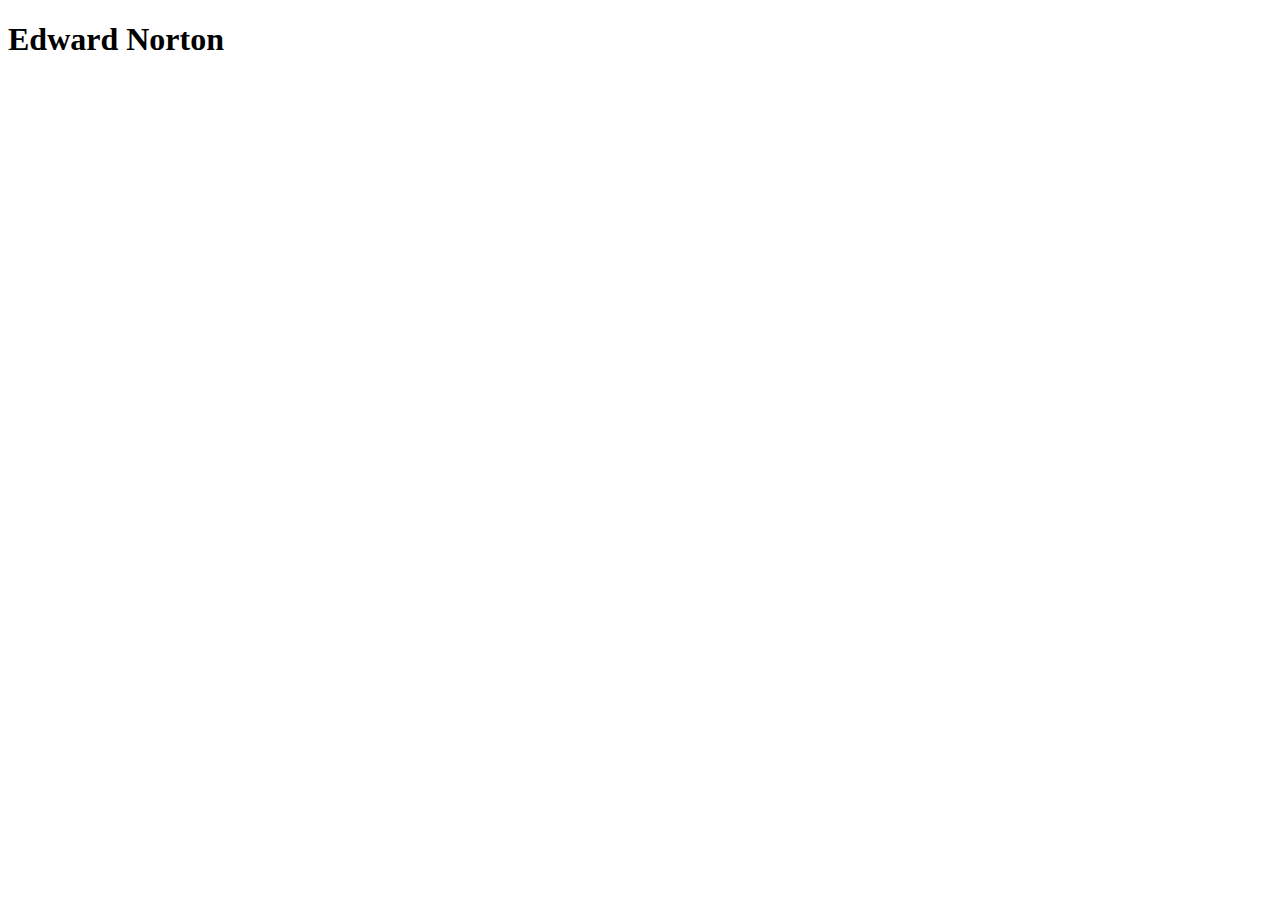
==== practice1/index.html @ df3c07c9 "first commit" ====
<!DOCTYPE html>
<html lang="en">
<head>
  <meta charset="UTF-8">
  <meta name="viewport" content="width=device-width, initial-scale=1.0">
  <title>Edward Norton</title>
</head>
<body>
  <h1>Edward Norton</h1>
</body>
</html>
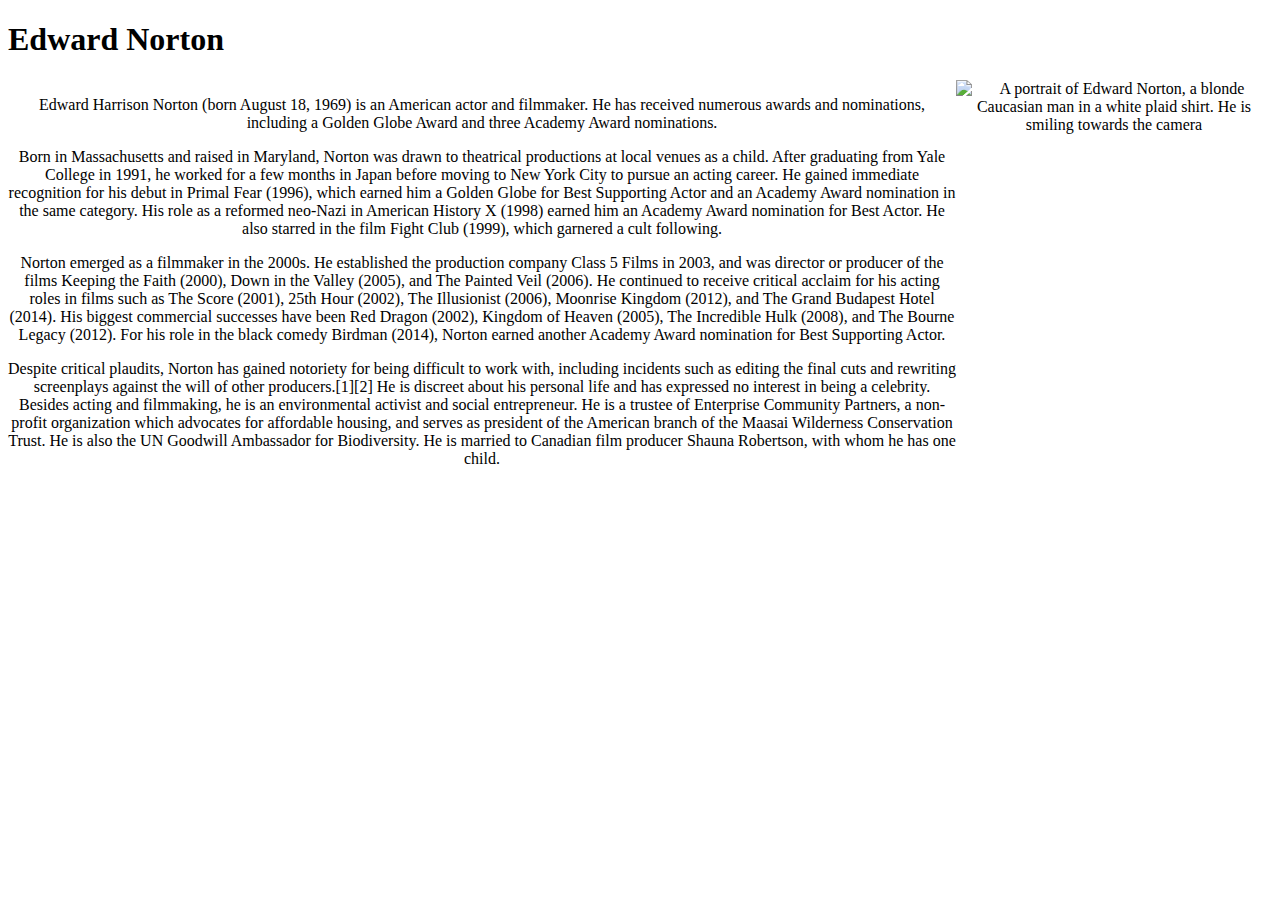
==== commit 470942d9: "add structure" ====
--- a/practice1/index.html
+++ b/practice1/index.html
@@ -3,9 +3,37 @@
 <head>
   <meta charset="UTF-8">
   <meta name="viewport" content="width=device-width, initial-scale=1.0">
-  <title>Edward Norton</title>
+  <title>Edward Norton biography</title>
+  <style type="text/css">
+    .wrapper {
+      display: grid;
+      grid-template-columns: 3fr 1fr;
+      text-align: center;
+    }
+  </style>
 </head>
 <body>
   <h1>Edward Norton</h1>
+  <div class="wrapper">
+    <section>
+      <p>
+        Edward Harrison Norton (born August 18, 1969) is an American actor and filmmaker. He has received numerous awards and nominations, including a Golden Globe Award and three Academy Award nominations.
+      </p>
+      <p>
+        Born in Massachusetts and raised in Maryland, Norton was drawn to theatrical productions at local venues as a child. After graduating from Yale College in 1991, he worked for a few months in Japan before moving to New York City to pursue an acting career. He gained immediate recognition for his debut in Primal Fear (1996), which earned him a Golden Globe for Best Supporting Actor and an Academy Award nomination in the same category. His role as a reformed neo-Nazi in American History X (1998) earned him an Academy Award nomination for Best Actor. He also starred in the film Fight Club (1999), which garnered a cult following.
+      </p>
+      <p>
+        Norton emerged as a filmmaker in the 2000s. He established the production company Class 5 Films in 2003, and was director or producer of the films Keeping the Faith (2000), Down in the Valley (2005), and The Painted Veil (2006). He continued to receive critical acclaim for his acting roles in films such as The Score (2001), 25th Hour (2002), The Illusionist (2006), Moonrise Kingdom (2012), and The Grand Budapest Hotel (2014). His biggest commercial successes have been Red Dragon (2002), Kingdom of Heaven (2005), The Incredible Hulk (2008), and The Bourne Legacy (2012). For his role in the black comedy Birdman (2014), Norton earned another Academy Award nomination for Best Supporting Actor.
+      </p>
+      <p>
+        Despite critical plaudits, Norton has gained notoriety for being difficult to work with, including incidents such as editing the final cuts and rewriting screenplays against the will of other producers.[1][2] He is discreet about his personal life and has expressed no interest in being a celebrity. Besides acting and filmmaking, he is an environmental activist and social entrepreneur. He is a trustee of Enterprise Community Partners, a non-profit organization which advocates for affordable housing, and serves as president of the American branch of the Maasai Wilderness Conservation Trust. He is also the UN Goodwill Ambassador for Biodiversity. He is married to Canadian film producer Shauna Robertson, with whom he has one child.
+      </p>
+    </section>
+    <aside>
+      <img alt="A portrait of Edward Norton, a blonde Caucasian man in a white plaid shirt. He is smiling towards the camera" src="https://upload.wikimedia.org/wikipedia/commons/thumb/e/ec/Edward_Norton_2012.jpg/220px-Edward_Norton_2012.jpg" decoding="async" width="220" height="301" srcset="//upload.wikimedia.org/wikipedia/commons/thumb/e/ec/Edward_Norton_2012.jpg/330px-Edward_Norton_2012.jpg 1.5x, //upload.wikimedia.org/wikipedia/commons/thumb/e/ec/Edward_Norton_2012.jpg/440px-Edward_Norton_2012.jpg 2x" data-file-width="711" data-file-height="974">
+    </aside>
+  </div>
+
+  </body>
 </body>
 </html>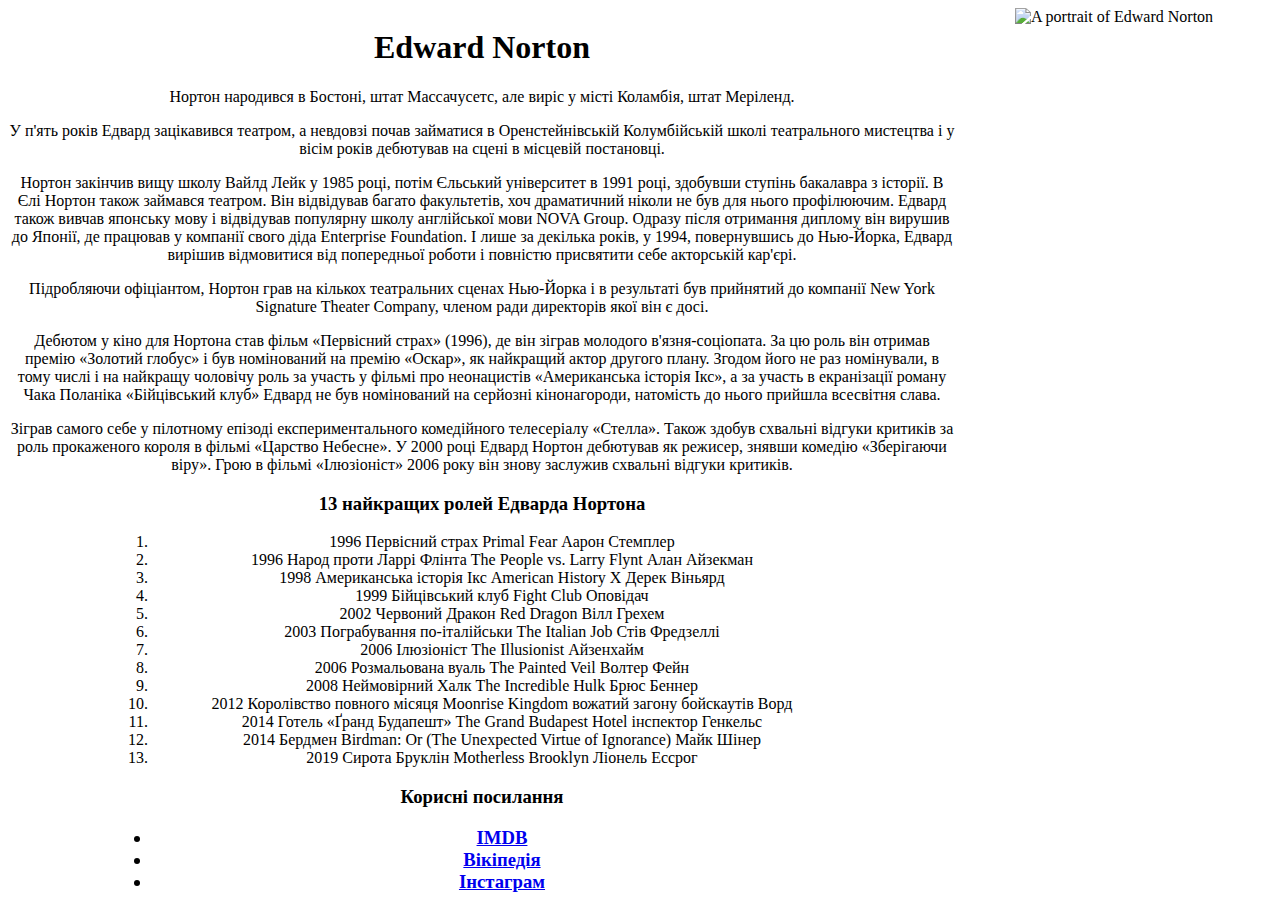
==== commit a670f9db: "use ukrainian bio" ====
--- a/practice1/index.html
+++ b/practice1/index.html
@@ -10,30 +10,56 @@
       grid-template-columns: 3fr 1fr;
       text-align: center;
     }
+    .links {
+      margin-right: auto;
+      margin-left: auto;
+      max-width: 700px;
+    }
   </style>
 </head>
 <body>
-  <h1>Edward Norton</h1>
   <div class="wrapper">
     <section>
+      <h1>Edward Norton</h1>
+      <p>Нортон народився в Бостоні, штат Массачусетс, але виріс у місті Коламбія, штат Меріленд.</p>
+      <p>У п'ять років Едвард зацікавився театром, а невдовзі почав займатися в Оренстейнівській Колумбійській школі театрального мистецтва і у вісім років дебютував на сцені в місцевій постановці.</p>
       <p>
-        Edward Harrison Norton (born August 18, 1969) is an American actor and filmmaker. He has received numerous awards and nominations, including a Golden Globe Award and three Academy Award nominations.
+        Нортон закінчив вищу школу Вайлд Лейк у 1985 році, потім Єльський університет в 1991 році, здобувши ступінь бакалавра з історії. В Єлі Нортон також займався театром. Він відвідував багато факультетів, хоч драматичний ніколи не був для нього профілюючим. Едвард також вивчав японську мову і відвідував популярну школу англійської мови NOVA Group. Одразу після отримання диплому він вирушив до Японії, де працював у компанії свого діда Enterprise Foundation. І лише за декілька років, у 1994, повернувшись до Нью-Йорка, Едвард вирішив відмовитися від попередньої роботи і повністю присвятити себе акторській кар'єрі.
+      </p>
+      <p>Підробляючи офіціантом, Нортон грав на кількох театральних сценах Нью-Йорка і в результаті був прийнятий до компанії New York Signature Theater Company, членом ради директорів якої він є досі.</p>
+      <p>
+        Дебютом у кіно для Нортона став фільм «Первісний страх» (1996), де він зіграв молодого в'язня-соціопата. За цю роль він отримав премію «Золотий глобус» і був номінований на премію «Оскар», як найкращий актор другого плану. Згодом його не раз номінували, в тому числі і на найкращу чоловічу роль за участь у фільмі про неонацистів «Американська історія Ікс», а за участь в екранізації роману Чака Поланіка «Бійцівський клуб» Едвард не був номінований на серйозні кінонагороди, натомість до нього прийшла всесвітня слава.
       </p>
       <p>
-        Born in Massachusetts and raised in Maryland, Norton was drawn to theatrical productions at local venues as a child. After graduating from Yale College in 1991, he worked for a few months in Japan before moving to New York City to pursue an acting career. He gained immediate recognition for his debut in Primal Fear (1996), which earned him a Golden Globe for Best Supporting Actor and an Academy Award nomination in the same category. His role as a reformed neo-Nazi in American History X (1998) earned him an Academy Award nomination for Best Actor. He also starred in the film Fight Club (1999), which garnered a cult following.
+        Зіграв самого себе у пілотному епізоді експериментального комедійного телесеріалу «Стелла». Також здобув схвальні відгуки критиків за роль прокаженого короля в фільмі «Царство Небесне». У 2000 році Едвард Нортон дебютував як режисер, знявши комедію «Зберігаючи віру». Грою в фільмі «Ілюзіоніст» 2006 року він знову заслужив схвальні відгуки критиків.
       </p>
-      <p>
-        Norton emerged as a filmmaker in the 2000s. He established the production company Class 5 Films in 2003, and was director or producer of the films Keeping the Faith (2000), Down in the Valley (2005), and The Painted Veil (2006). He continued to receive critical acclaim for his acting roles in films such as The Score (2001), 25th Hour (2002), The Illusionist (2006), Moonrise Kingdom (2012), and The Grand Budapest Hotel (2014). His biggest commercial successes have been Red Dragon (2002), Kingdom of Heaven (2005), The Incredible Hulk (2008), and The Bourne Legacy (2012). For his role in the black comedy Birdman (2014), Norton earned another Academy Award nomination for Best Supporting Actor.
-      </p>
-      <p>
-        Despite critical plaudits, Norton has gained notoriety for being difficult to work with, including incidents such as editing the final cuts and rewriting screenplays against the will of other producers.[1][2] He is discreet about his personal life and has expressed no interest in being a celebrity. Besides acting and filmmaking, he is an environmental activist and social entrepreneur. He is a trustee of Enterprise Community Partners, a non-profit organization which advocates for affordable housing, and serves as president of the American branch of the Maasai Wilderness Conservation Trust. He is also the UN Goodwill Ambassador for Biodiversity. He is married to Canadian film producer Shauna Robertson, with whom he has one child.
-      </p>
+      <h3>13 найкращих ролей Едварда Нортона</h3>
+      <ol id="filmography" class="links">
+        <li>1996	Первісний страх	Primal Fear	Аарон Стемплер</li>
+        <li>1996	Народ проти Ларрі Флінта	The People vs. Larry Flynt	Алан Айзекман</li>
+        <li>1998	Американська історія Ікс	American History X	Дерек Віньярд</li>
+        <li>1999	Бійцівський клуб	Fight Club	Оповідач</li>
+        <li>2002	Червоний Дракон	Red Dragon	Вілл Грехем</li>
+        <li>2003	Пограбування по-італійськи	The Italian Job	Стів Фредзеллі</li>
+        <li>2006	Ілюзіоніст	The Illusionist	Айзенхайм</li>
+        <li>2006	Розмальована вуаль	The Painted Veil	Волтер Фейн</li>
+        <li>2008	Неймовірний Халк	The Incredible Hulk	Брюс Беннер</li>
+        <li>2012	Королівство повного місяця	Moonrise Kingdom	вожатий загону бойскаутів Ворд</li>
+        <li>2014	Готель «Ґранд Будапешт»	The Grand Budapest Hotel	інспектор Генкельс</li>
+        <li>2014	Бердмен	Birdman: Or (The Unexpected Virtue of Ignorance)	Майк Шінер</li>
+        <li>2019	Сирота Бруклін	Motherless Brooklyn	Ліонель Ессрог</li>
+      </ol>
+      <h3>Корисні посилання</strong>
+        <ul id="usefull_links" class="links">
+          <li><a href="https://www.imdb.com/name/nm0001570/">IMDB</a></li>
+          <li><a href="https://uk.wikipedia.org/wiki/%D0%95%D0%B4%D0%B2%D0%B0%D1%80%D0%B4_%D0%9D%D0%BE%D1%80%D1%82%D0%BE%D0%BD">Вікіпедія</a></li>
+          <li><a href="https://www.instagram.com/edwardnortonofficial/?hl=uk">Інстаграм</a></li>
+        </ul>
     </section>
     <aside>
-      <img alt="A portrait of Edward Norton, a blonde Caucasian man in a white plaid shirt. He is smiling towards the camera" src="https://upload.wikimedia.org/wikipedia/commons/thumb/e/ec/Edward_Norton_2012.jpg/220px-Edward_Norton_2012.jpg" decoding="async" width="220" height="301" srcset="//upload.wikimedia.org/wikipedia/commons/thumb/e/ec/Edward_Norton_2012.jpg/330px-Edward_Norton_2012.jpg 1.5x, //upload.wikimedia.org/wikipedia/commons/thumb/e/ec/Edward_Norton_2012.jpg/440px-Edward_Norton_2012.jpg 2x" data-file-width="711" data-file-height="974">
+      <img alt="A portrait of Edward Norton" src="https://static.hdrezka.ac/i/2017/2/20/wccba99738b7bbg80p35v.jpeg">
     </aside>
   </div>
-
   </body>
 </body>
 </html>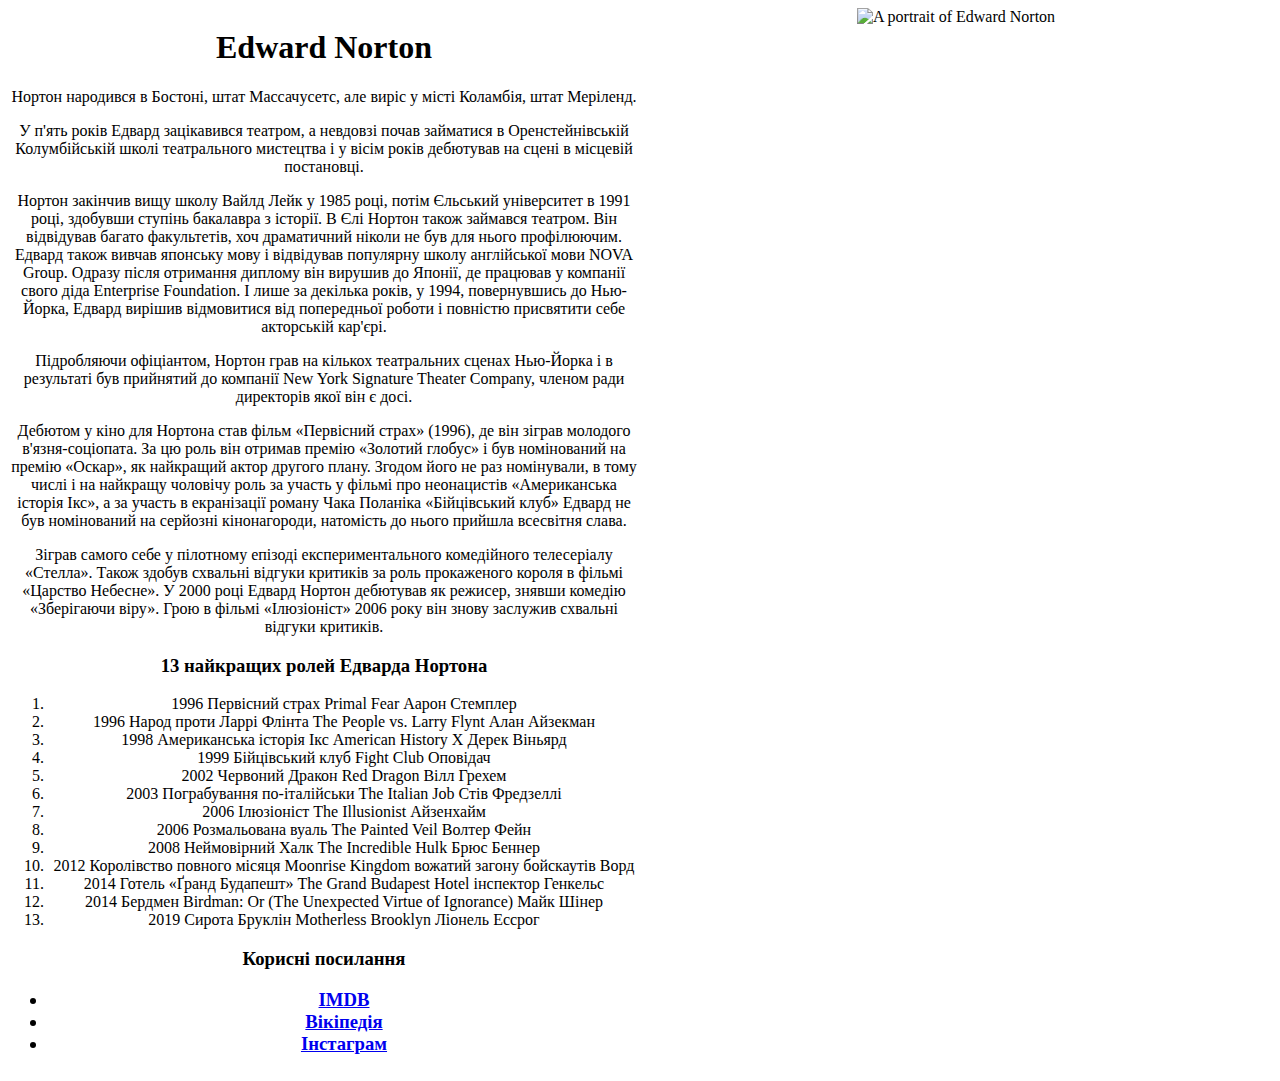
==== commit 68873592: "add img width and height" ====
--- a/practice1/index.html
+++ b/practice1/index.html
@@ -7,7 +7,7 @@
   <style type="text/css">
     .wrapper {
       display: grid;
-      grid-template-columns: 3fr 1fr;
+      grid-template-columns: 1fr 1fr;
       text-align: center;
     }
     .links {
@@ -57,7 +57,7 @@
         </ul>
     </section>
     <aside>
-      <img alt="A portrait of Edward Norton" src="https://static.hdrezka.ac/i/2017/2/20/wccba99738b7bbg80p35v.jpeg">
+      <img alt="A portrait of Edward Norton" src="https://static.hdrezka.ac/i/2017/2/20/wccba99738b7bbg80p35v.jpeg" width="1000" height="878">
     </aside>
   </div>
   </body>
